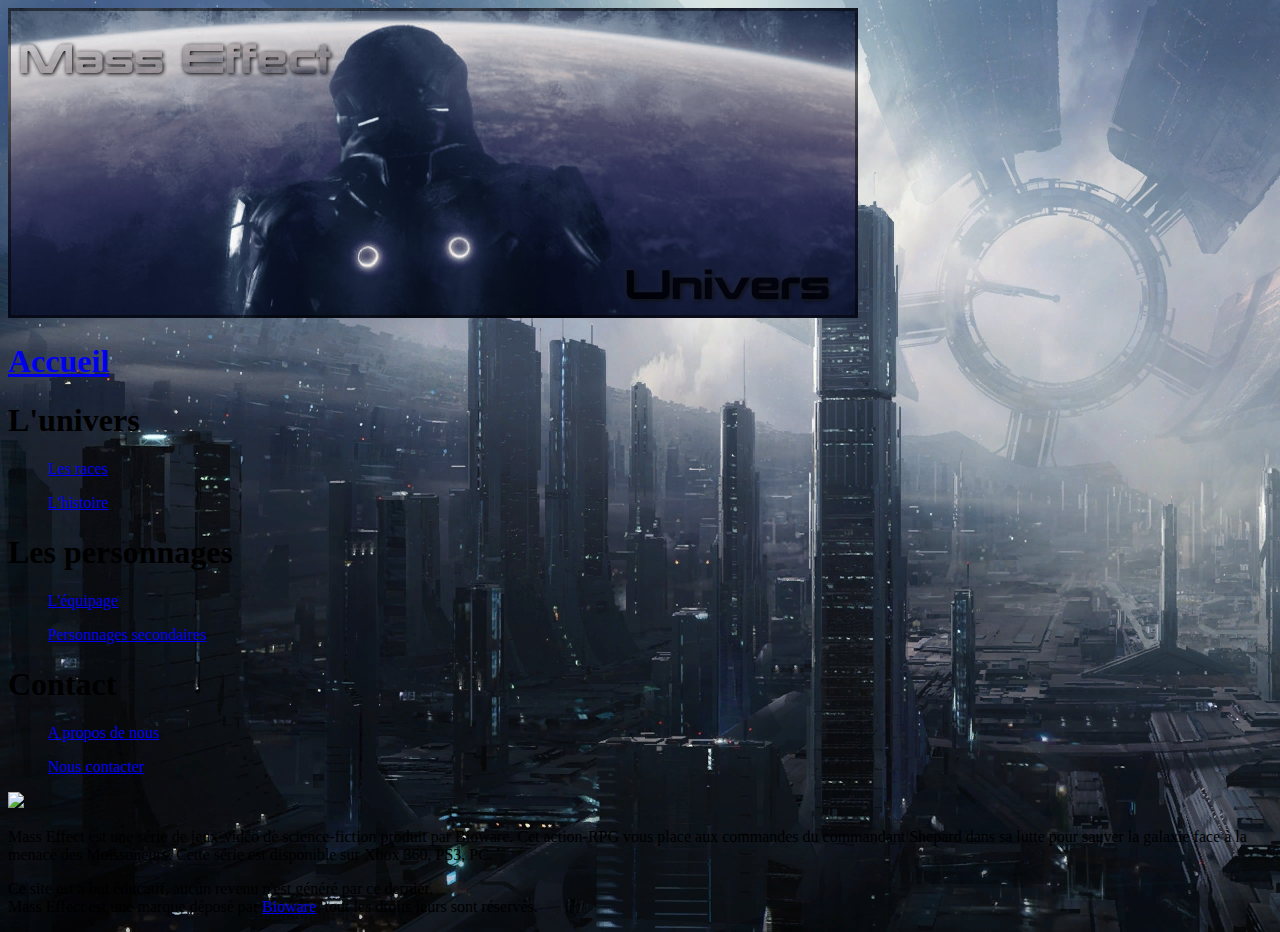
==== TP1/index.html @ 11f6e1c2 "test" ====
<!DOCTYPE html>
<html>
	<head>
		<meta charset="utf-8"/>
	</head>
	<body background="picture/background.jpg">
		<header bgcolor="#E6E6FA">
			<a href="index.html">
				<img src="picture/bann.png"/>
			</a>
			<nav>
				<h1>
					<a href="index.html">Accueil</a>
				</h1>
				<li>
					<h1>L'univers</h1>
					<ul>
						<a href="races.html">Les races</a>
					</ul>
					<ul>
						<a href="histoire.html">L'histoire</a>
					</ul>
				</li>
				<li>
					<h1>Les personnages</h1>
					<ul>
						<a href="equipage.html">L'équipage</a>
					</ul>
					<ul>
						<a href="personnage.html">Personnages secondaires</a>
					</ul>
				</li>
				<li>
					<h1>Contact</h1>
					<ul>
						<a href="apropos.html">A propos de nous</a>
					</ul>
					<ul>
						<a href="contact.html">Nous contacter</a>
					</ul>
				</li>
			</nav>

		</header>
		<section>
			<img src="https://upload.wikimedia.org/wikipedia/commons/thumb/a/aa/Mass_Effect_logo.png/1280px-Mass_Effect_logo.png" width="400"/>
			<article id="presentation">
				<p>Mass Effect est une série de jeux-vidéo de science-fiction produit par Bioware.
					Cet action-RPG vous place aux commandes du commandant Shepard dans sa lutte pour sauver la galaxie face à la menace des Moissoneurs.
					Cette série est disponible sur Xbox 360, PS3, PC.<p>
					</article>
					<!-- CONTENU A METTRE ICI -->
				</section>
				<footer>
					<p>Ce site est a but éducatif, aucun revenu n'est généré par ce dernier.<br>Mass Effect est une marque déposé par <a href="http://www.bioware.com" target="_blank">Bioware</a>, tout les droits leurs sont réservés.</p>
					</footer>
				</body>
			</html>
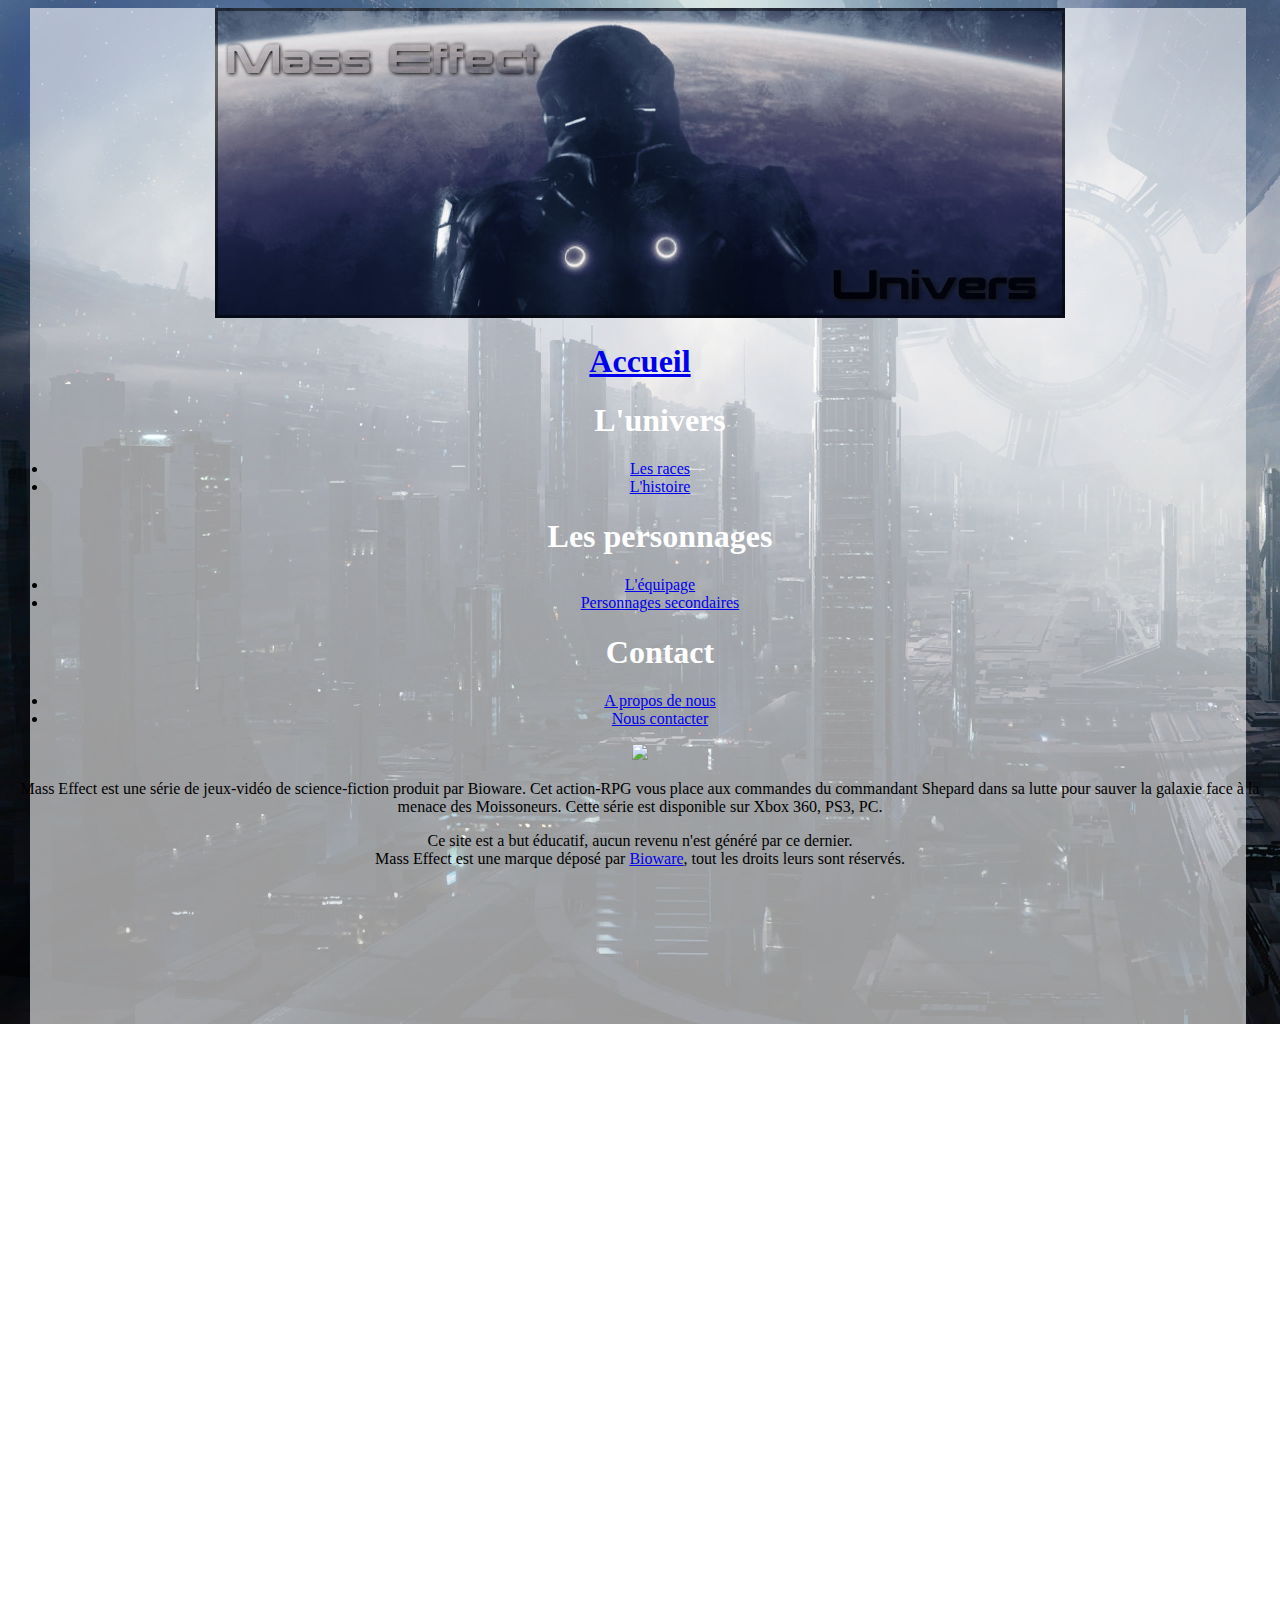
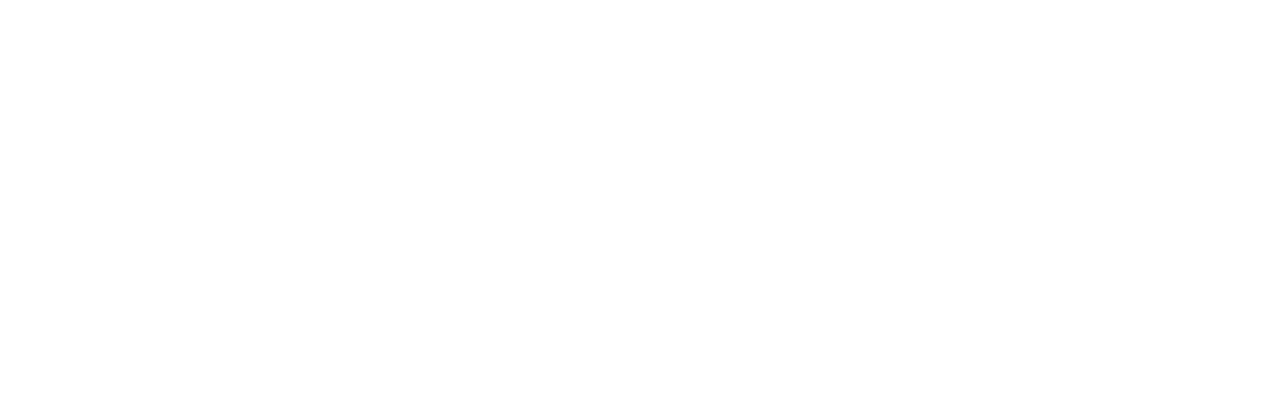
==== commit 2e7b7111: "CSS" ====
--- a/TP1/index.html
+++ b/TP1/index.html
@@ -2,8 +2,12 @@
 <html>
 	<head>
 		<meta charset="utf-8"/>
+		<link rel="stylesheet" type="text/css" href="style.css"/>
+		<title>Accueil</title>
 	</head>
-	<body background="picture/background.jpg">
+	<body>
+		<div class="layer">
+	</div>
 		<header bgcolor="#E6E6FA">
 			<a href="index.html">
 				<img src="picture/bann.png"/>
@@ -12,33 +16,33 @@
 				<h1>
 					<a href="index.html">Accueil</a>
 				</h1>
-				<li>
+				<ul>
 					<h1>L'univers</h1>
-					<ul>
+					<li>
 						<a href="races.html">Les races</a>
-					</ul>
-					<ul>
+					</li>
+					<li>
 						<a href="histoire.html">L'histoire</a>
-					</ul>
-				</li>
-				<li>
+					</li>
+				</ul>
+				<ul>
 					<h1>Les personnages</h1>
-					<ul>
+					<li>
 						<a href="equipage.html">L'équipage</a>
-					</ul>
-					<ul>
+					</li>
+					<li>
 						<a href="personnage.html">Personnages secondaires</a>
-					</ul>
-				</li>
-				<li>
+					</li>
+				</ul>
+				<ul>
 					<h1>Contact</h1>
-					<ul>
+					<li>
 						<a href="apropos.html">A propos de nous</a>
-					</ul>
-					<ul>
+					</li>
+					<li>
 						<a href="contact.html">Nous contacter</a>
-					</ul>
-				</li>
+					</li>
+				</ul>
 			</nav>
 
 		</header>
--- a/TP1/style.css
+++ b/TP1/style.css
@@ -0,0 +1,30 @@
+body {
+	text-align: center !important;
+	background-image: url("./picture/background.jpg");
+	background-repeat: no-repeat;
+	background-attachment: fixed;
+	}
+
+	.layer {
+		margin: 30px;
+		margin-top: 8px;
+		
+		background-color: white;
+		opacity: 0.6;
+		position: absolute;
+		top: 0;
+		left: 0;
+		height: 2000px;
+		width: 95%; 
+		filter: alpha(opacity=60);
+		z-index: -1;
+	}
+	
+.nav ul {
+	text-align=center;
+}
+
+h1 {
+	color:white;
+	font: Impact;
+}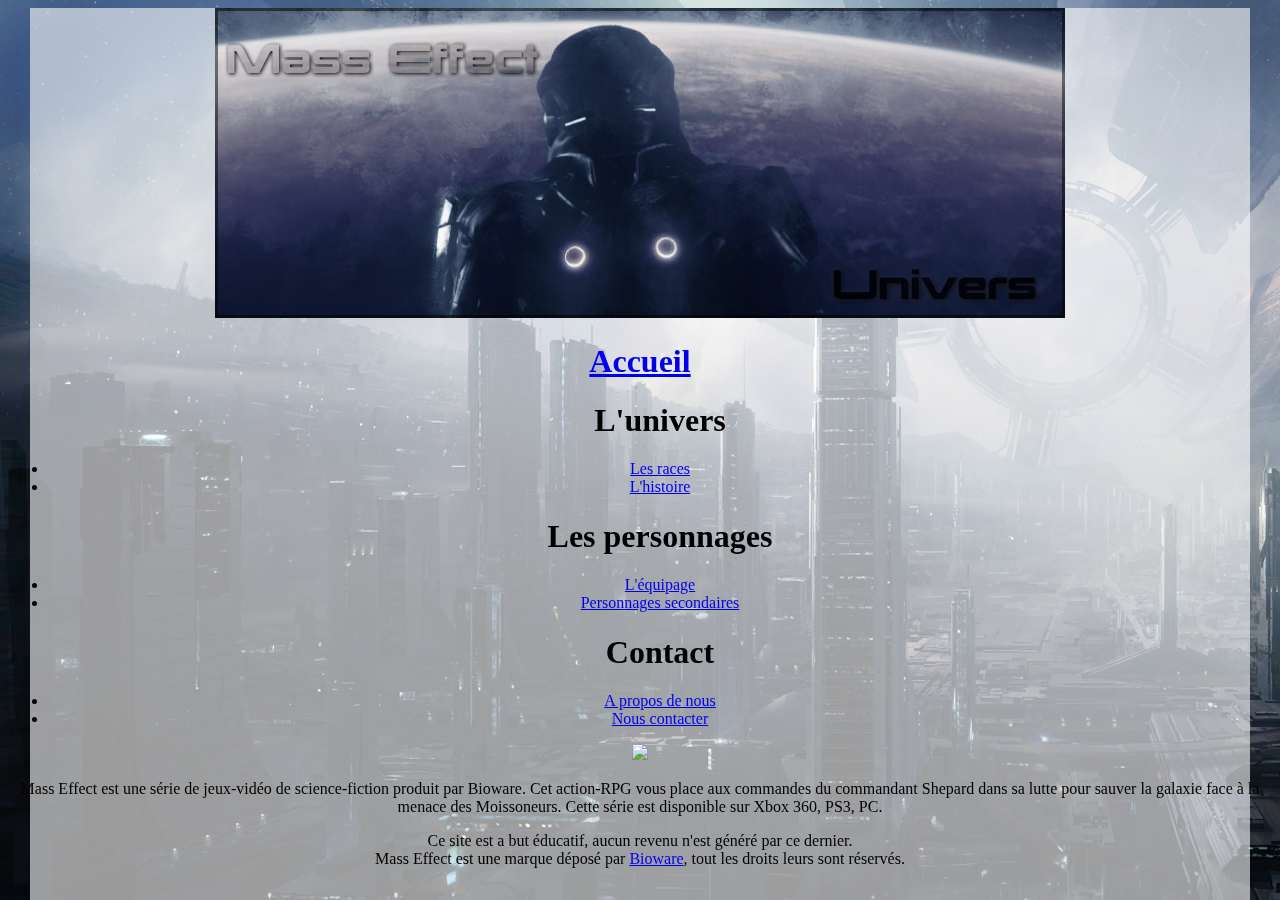
==== commit 4f1d4a5d: "Background" ====
--- a/TP1/index.html
+++ b/TP1/index.html
@@ -6,8 +6,6 @@
 		<title>Accueil</title>
 	</head>
 	<body>
-		<div class="layer">
-	</div>
 		<header bgcolor="#E6E6FA">
 			<a href="index.html">
 				<img src="picture/bann.png"/>
@@ -58,6 +56,8 @@
 				<footer>
 					<p>Ce site est a but éducatif, aucun revenu n'est généré par ce dernier.<br>Mass Effect est une marque déposé par <a href="http://www.bioware.com" target="_blank">Bioware</a>, tout les droits leurs sont réservés.</p>
 					</footer>
+				<div class="layer">
+				</div>
 				</body>
 			</html>
 			--- a/TP1/style.css
+++ b/TP1/style.css
@@ -8,16 +8,19 @@
 	.layer {
 		margin: 30px;
 		margin-top: 8px;
-		
+		background-size: cover;
 		background-color: white;
+		background-repeat: no-repeat;
+		background-attachment: fixed;
 		opacity: 0.6;
-		position: absolute;
+		position: fixed;
 		top: 0;
 		left: 0;
-		height: 2000px;
-		width: 95%; 
+		right: 0;
+height: 100%;		
 		filter: alpha(opacity=60);
 		z-index: -1;
+
 	}
 	
 .nav ul {
@@ -25,6 +28,6 @@
 }
 
 h1 {
-	color:white;
+	color: black;
 	font: Impact;
 }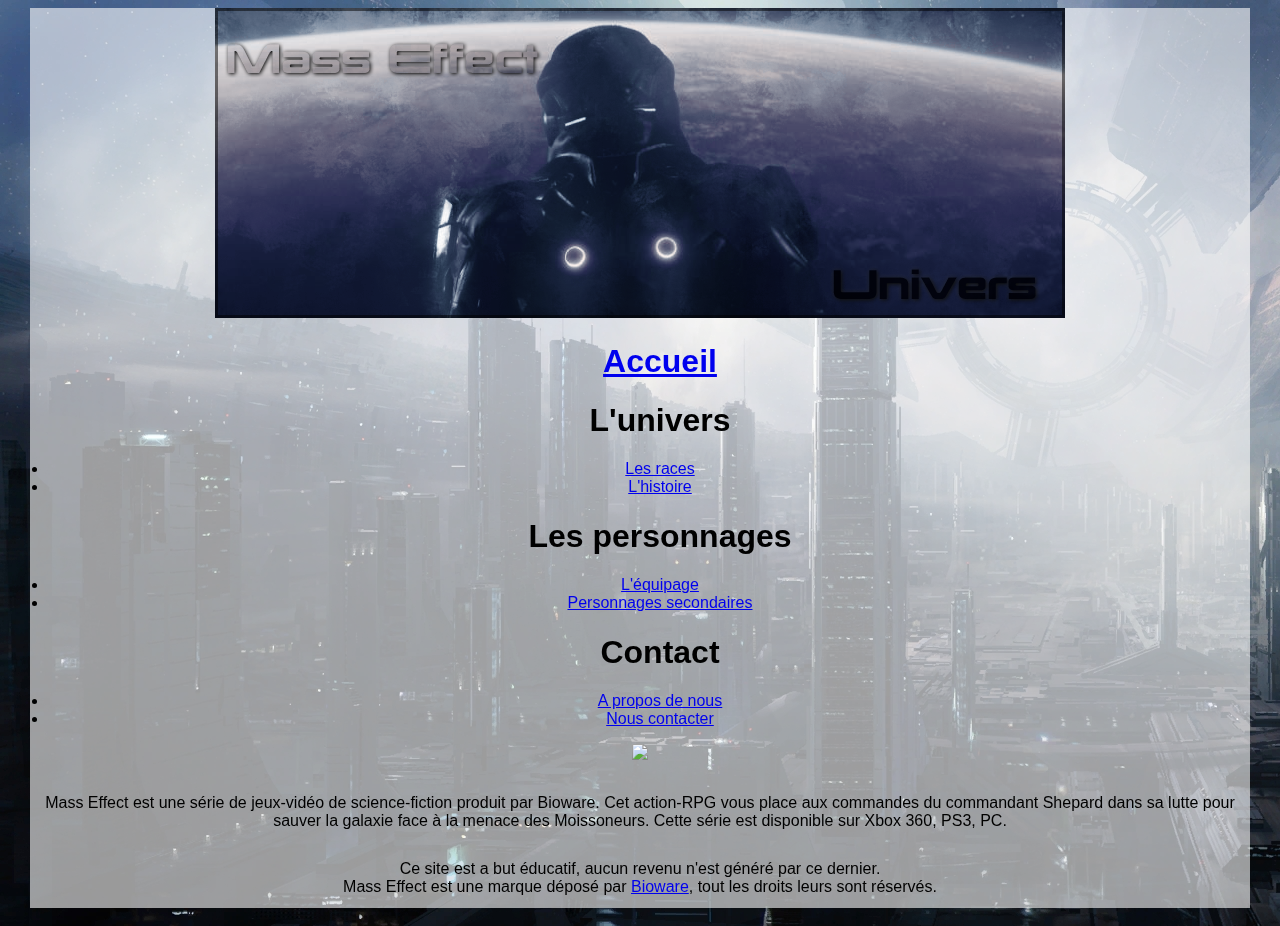
==== commit ebc3bd20: "CSS" ====
--- a/TP1/index.html
+++ b/TP1/index.html
@@ -11,10 +11,11 @@
 				<img src="picture/bann.png"/>
 			</a>
 			<nav>
-				<h1>
-					<a href="index.html">Accueil</a>
-				</h1>
 				<ul>
+					<h1>
+						<a href="index.html">Accueil</a>
+					</h1>
+
 					<h1>L'univers</h1>
 					<li>
 						<a href="races.html">Les races</a>
@@ -56,8 +57,8 @@
 				<footer>
 					<p>Ce site est a but éducatif, aucun revenu n'est généré par ce dernier.<br>Mass Effect est une marque déposé par <a href="http://www.bioware.com" target="_blank">Bioware</a>, tout les droits leurs sont réservés.</p>
 					</footer>
-				<div class="layer">
-				</div>
+					<div class="layer">
+					</div>
 				</body>
 			</html>
 			--- a/TP1/style.css
+++ b/TP1/style.css
@@ -1,4 +1,6 @@
 body {
+	margin:30;
+	font-family: Arial;
 	text-align: center !important;
 	background-image: url("./picture/background.jpg");
 	background-repeat: no-repeat;
@@ -17,17 +19,22 @@
 		top: 0;
 		left: 0;
 		right: 0;
-height: 100%;		
+		height: 100%;		
 		filter: alpha(opacity=60);
 		z-index: -1;
 
 	}
-	
-.nav ul {
+
+/*.nav ul {
 	text-align=center;
+}*/
+
+h1 {
+	text-align: center;
+	color: black;
+	font: Impact;
 }
 
-h1 {
-	color: black;
-	font: Impact;
+p {
+	margin:30px;
 }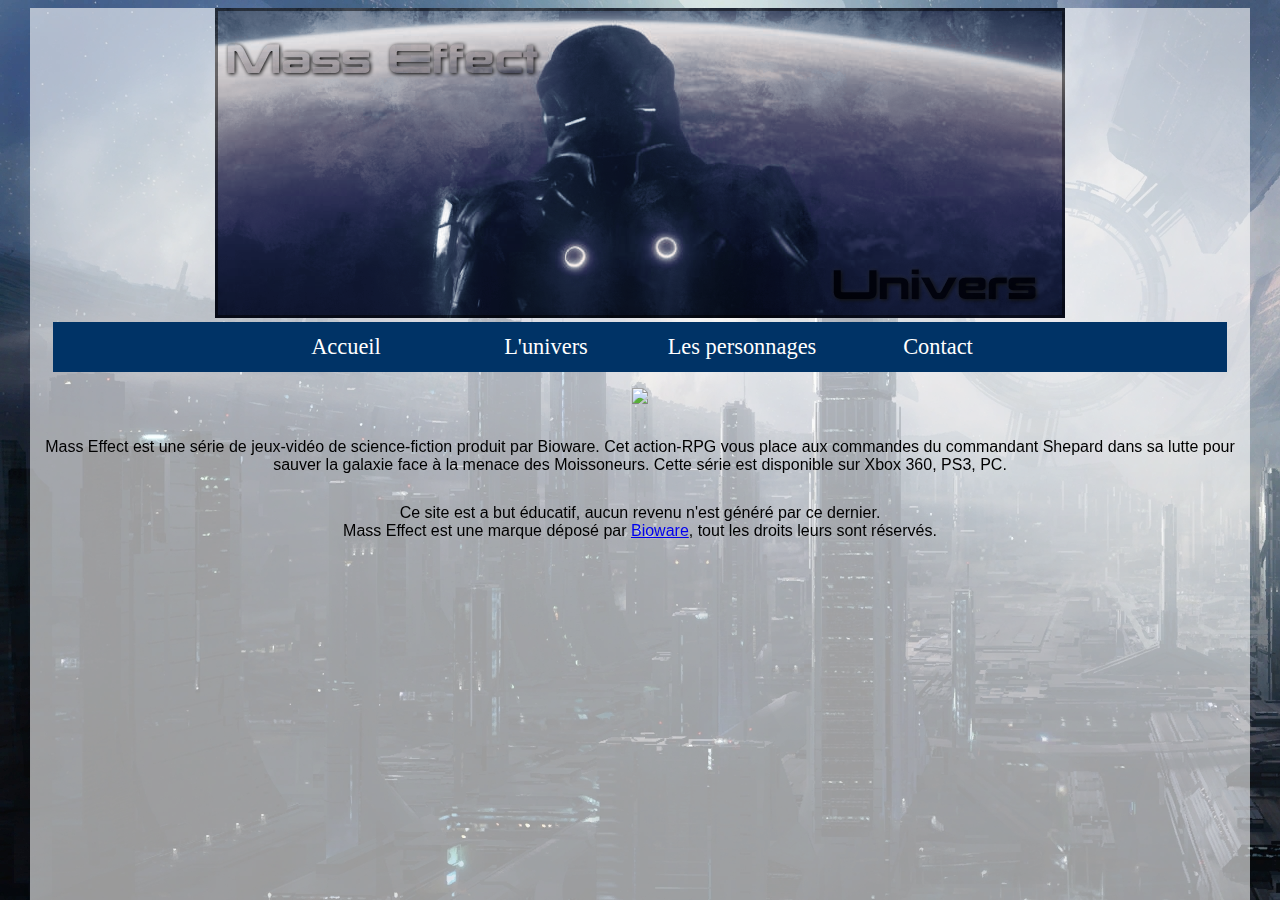
==== commit a9778b65: "NAV" ====
--- a/TP1/index.html
+++ b/TP1/index.html
@@ -12,35 +12,44 @@
 			</a>
 			<nav>
 				<ul>
-					<h1>
+					<li>
 						<a href="index.html">Accueil</a>
-					</h1>
+					</li>
 
-					<h1>L'univers</h1>
-					<li>
-						<a href="races.html">Les races</a>
-					</li>
-					<li>
-						<a href="histoire.html">L'histoire</a>
-					</li>
-				</ul>
-				<ul>
-					<h1>Les personnages</h1>
-					<li>
-						<a href="equipage.html">L'équipage</a>
-					</li>
-					<li>
-						<a href="personnage.html">Personnages secondaires</a>
-					</li>
-				</ul>
-				<ul>
-					<h1>Contact</h1>
-					<li>
-						<a href="apropos.html">A propos de nous</a>
-					</li>
-					<li>
-						<a href="contact.html">Nous contacter</a>
-					</li>
+					<li>L'univers
+						<ul>
+							<li>
+								<a href="races.html" class="sub">Les races</a>
+							</li>
+							<li>
+								<a href="histoire.html" class="sub">L'histoire</a>
+							</li>
+						</li>
+					</ul>
+
+
+					<li>Les personnages
+						<ul>
+							<li>
+								<a href="equipage.html" class="sub">L'équipage</a>
+							</li>
+							<li>
+								<a href="personnage.html" class="sub">Personnages secondaires</a>
+							</li>
+						</li>
+					</ul>
+
+
+					<li>Contact
+						<ul>
+							<li>
+								<a href="apropos.html" class="sub">A propos de nous</a>
+							</li>
+							<li>
+								<a href="contact.html" class="sub">Nous contacter</a>
+							</li>
+						</li>
+					</ul>
 				</ul>
 			</nav>
 
--- a/TP1/style.css
+++ b/TP1/style.css
@@ -25,15 +25,85 @@
 
 	}
 
+	nav {
+		font-family: Impact;
+		color: white;
+
+	}
+
+	nav ul {
+		list-style-type: none;
+		background-color: #003366;
+		text-align: center;
+		padding: 0;
+		margin-top: 0px;
+		margin-left: 45px;
+		margin-right: 45px;
+
+	}	
+
+	nav li {
+    width: 200px;
+    height: 50px;
+    line-height: 50px;
+    font-size: 1.4em;
+    display: inline-block;
+    margin-right: -4px;
+  }	
+
+	nav a {
+		color: #fff;
+		text-decoration: none;
+	}
+
+	a.sub{
+		text-decoration: none;
+		color: #fff;
+		display: block;
+	}	
+
+	nav li:hover {
+		background-color: #3366CC;
+	}
+
+	nav li ul {
+		display: none;
+	}
+
+	nav li:hover ul{
+		text-align: center;
+		display: block;
+
+	}
+
+	nav li li {
+		font-size: .8em;
+	}
+
+	nav li ul {
+		position: absolute;
+		display:none;
+		width: inherit;
+	}
+
+
+
+
+	/*nav ul {
+		list-style: none;
+		background-color: #555;
+		text-align: center;
+		padding: 0;
+		margin: 0;
+	}*/
+
+
+
+
 /*.nav ul {
 	text-align=center;
 }*/
 
-h1 {
-	text-align: center;
-	color: black;
-	font: Impact;
-}
 
 p {
 	margin:30px;
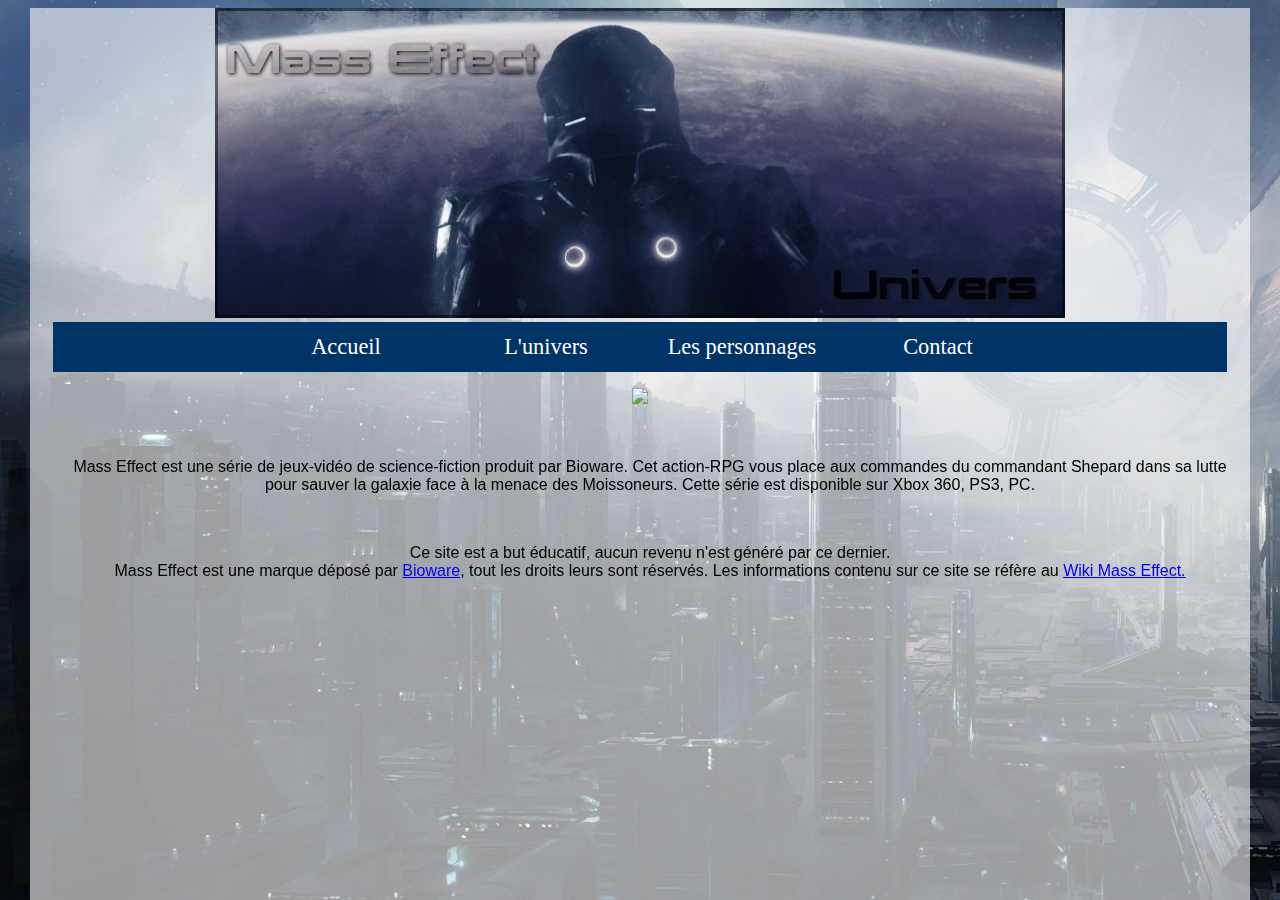
==== commit 4525820a: "footer modif" ====
--- a/TP1/index.html
+++ b/TP1/index.html
@@ -64,7 +64,7 @@
 					<!-- CONTENU A METTRE ICI -->
 				</section>
 				<footer>
-					<p>Ce site est a but éducatif, aucun revenu n'est généré par ce dernier.<br>Mass Effect est une marque déposé par <a href="http://www.bioware.com" target="_blank">Bioware</a>, tout les droits leurs sont réservés.</p>
+					<p>Ce site est a but éducatif, aucun revenu n'est généré par ce dernier.<br>Mass Effect est une marque déposé par <a href="http://www.bioware.com" target="_blank">Bioware</a>, tout les droits leurs sont réservés. Les informations contenu sur ce site se réfère au <a href = "http://fr.masseffect.wikia.com/wiki/Accueil" target="_blank">Wiki Mass Effect.</a></p>
 					</footer>
 					<div class="layer">
 					</div>
--- a/TP1/style.css
+++ b/TP1/style.css
@@ -87,9 +87,26 @@
 	}
 
 
+	.text {
+	display:block;
+	text-align: left;
+	}
 
-
-	/*nav ul {
+	img.picture {
+		float: left;
+		margin-right: 10px;
+		clear: both;
+	}
+	
+.text_race {
+	display: block;
+	margin-left: 0px;
+	overflow: auto;
+}
+	.info {
+		display: inline-block;
+		float: left;
+	}	/*nav ul {
 		list-style: none;
 		background-color: #555;
 		text-align: center;
@@ -97,7 +114,13 @@
 		margin: 0;
 	}*/
 
-
+h2 {	
+	text-align: center;
+	list-style: none;
+	background-color: #003366;
+	color: white;
+	margin-right: 30px;
+}
 
 
 /*.nav ul {
@@ -105,6 +128,26 @@
 }*/
 
 
+footer {
+clear: both;
+text-align: center;
+}
+
 p {
-	margin:30px;
+	margin: 50px;
+	margin-right: 30px;
+}
+
+p.text {
+	text-align:center;
+	margin-left:300px;
+	margin-right: 30px;
+}
+
+article {
+	clear: both;
+}
+
+article h2 {
+	text-align: center;
 }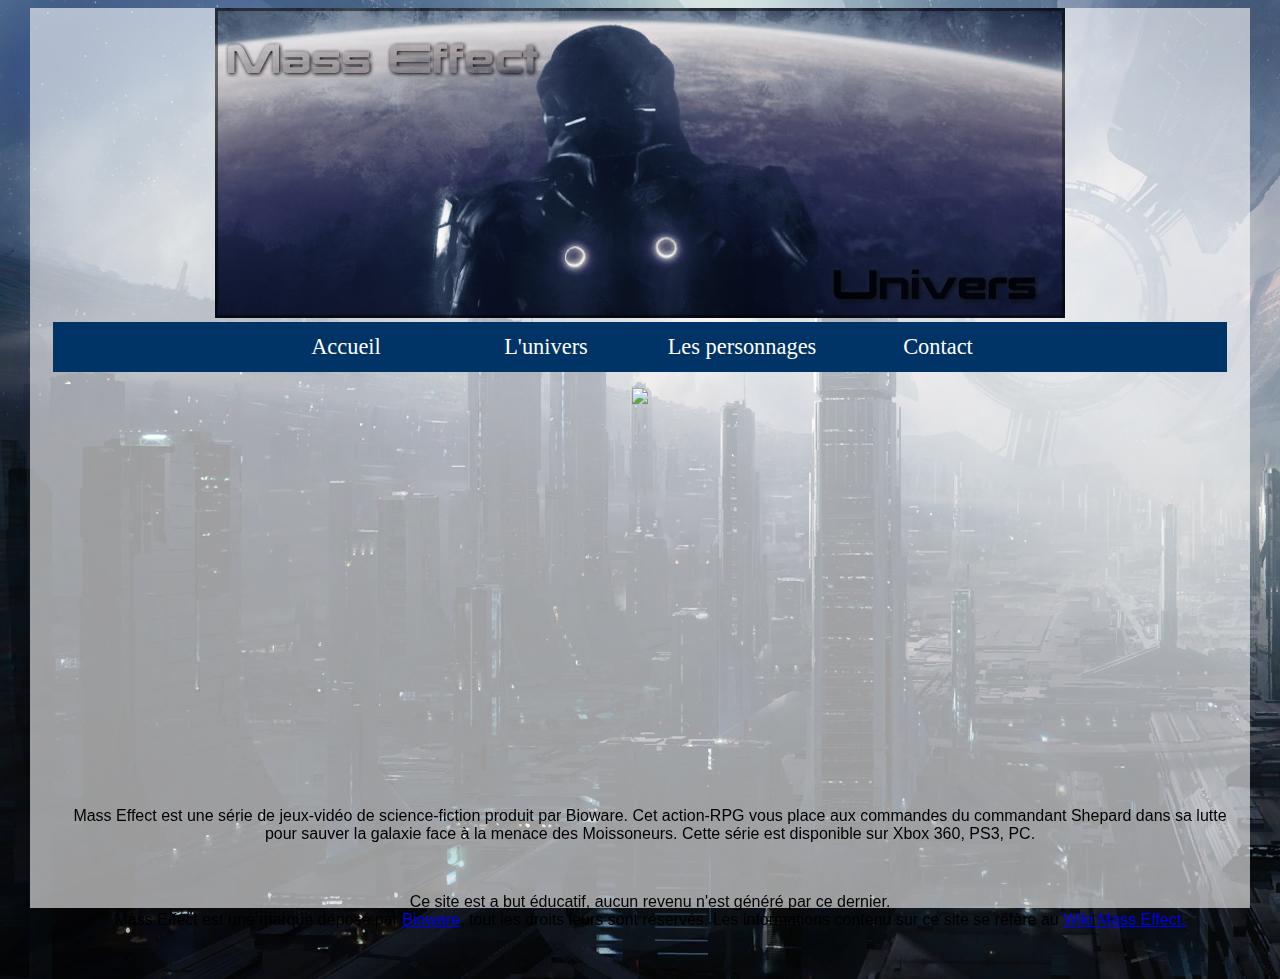
==== commit 5b91979d: "Add <aside>, changement CSS" ====
--- a/TP1/index.html
+++ b/TP1/index.html
@@ -56,6 +56,9 @@
 		</header>
 		<section>
 			<img src="https://upload.wikimedia.org/wikipedia/commons/thumb/a/aa/Mass_Effect_logo.png/1280px-Mass_Effect_logo.png" width="400"/>
+			<aside>
+			 <iframe width="560" height="315" src="https://www.youtube.com/embed/PfHxklxMhA4" frameborder="0" allowfullscreen></iframe> 
+			</aside>
 			<article id="presentation">
 				<p>Mass Effect est une série de jeux-vidéo de science-fiction produit par Bioware.
 					Cet action-RPG vous place aux commandes du commandant Shepard dans sa lutte pour sauver la galaxie face à la menace des Moissoneurs.
--- a/TP1/style.css
+++ b/TP1/style.css
@@ -96,6 +96,7 @@
 		float: left;
 		margin-right: 10px;
 		clear: both;
+		width: 200px;
 	}
 	
 .text_race {
@@ -119,7 +120,9 @@
 	list-style: none;
 	background-color: #003366;
 	color: white;
+	margin-top: 30px;
 	margin-right: 30px;
+	clear: both;
 }
 
 
@@ -139,7 +142,7 @@
 }
 
 p.text {
-	text-align:center;
+	text-align:left;
 	margin-left:300px;
 	margin-right: 30px;
 }
@@ -150,4 +153,12 @@
 
 article h2 {
 	text-align: center;
+}
+
+aside {
+	margin: 30px;
+}
+
+h1 {
+	font-size: 40px;	
 }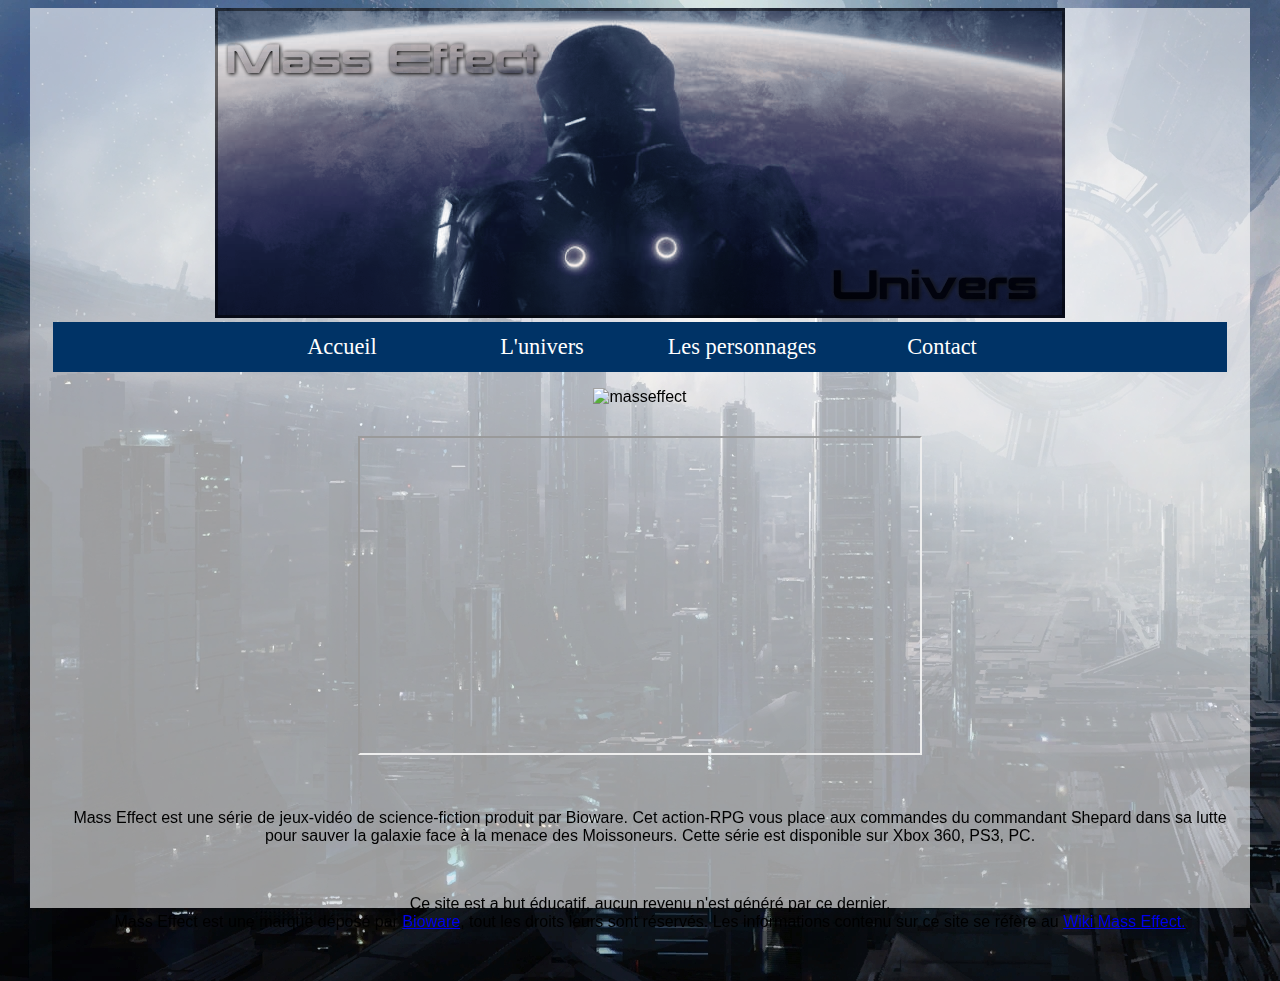
==== commit bea07e63: "READY TO FIGHT" ====
--- a/TP1/index.html
+++ b/TP1/index.html
@@ -1,76 +1,82 @@
-<!DOCTYPE html>
+﻿<!DOCTYPE html>
 <html>
-	<head>
-		<meta charset="utf-8"/>
-		<link rel="stylesheet" type="text/css" href="style.css"/>
-		<title>Accueil</title>
-	</head>
-	<body>
-		<header bgcolor="#E6E6FA">
-			<a href="index.html">
-				<img src="picture/bann.png"/>
-			</a>
-			<nav>
-				<ul>
-					<li>
-						<a href="index.html">Accueil</a>
-					</li>
+<head>
+    <meta charset="utf-8" />
+    <link rel="stylesheet" type="text/css" href="style.css" />
+    <title>Accueil</title>
+</head>
+<body>
+    <header>
+        <a href="index.html">
+            <img src="picture/bann.png" alt="Bann" />
+        </a>
+        <nav>
+            <ul>
+                <li>
+                    <a href="index.html">Accueil</a>
+                </li>
 
-					<li>L'univers
-						<ul>
-							<li>
-								<a href="races.html" class="sub">Les races</a>
-							</li>
-							<li>
-								<a href="histoire.html" class="sub">L'histoire</a>
-							</li>
-						</li>
-					</ul>
+                <li>
+                    L'univers
+                    <ul>
+                        <li>
+                            <a href="races.html" class="sub">Les races</a>
+                        </li>
+                        <li>
+                            <a href="histoire.html" class="sub">L'histoire</a>
+                        </li>
+                    </ul>
+                </li>
 
 
-					<li>Les personnages
-						<ul>
-							<li>
-								<a href="equipage.html" class="sub">L'équipage</a>
-							</li>
-							<li>
-								<a href="personnage.html" class="sub">Personnages secondaires</a>
-							</li>
-						</li>
-					</ul>
+
+                <li>
+                    Les personnages
+                    <ul>
+                        <li>
+                            <a href="equipage.html" class="sub">L'équipage</a>
+                        </li>
+                        <li>
+                            <a href="personnage.html" class="sub">Personnages secondaires</a>
+                        </li>
+                    </ul>
+                </li>
 
 
-					<li>Contact
-						<ul>
-							<li>
-								<a href="apropos.html" class="sub">A propos de nous</a>
-							</li>
-							<li>
-								<a href="contact.html" class="sub">Nous contacter</a>
-							</li>
-						</li>
-					</ul>
-				</ul>
-			</nav>
 
-		</header>
-		<section>
-			<img src="https://upload.wikimedia.org/wikipedia/commons/thumb/a/aa/Mass_Effect_logo.png/1280px-Mass_Effect_logo.png" width="400"/>
-			<aside>
-			 <iframe width="560" height="315" src="https://www.youtube.com/embed/PfHxklxMhA4" frameborder="0" allowfullscreen></iframe> 
-			</aside>
-			<article id="presentation">
-				<p>Mass Effect est une série de jeux-vidéo de science-fiction produit par Bioware.
-					Cet action-RPG vous place aux commandes du commandant Shepard dans sa lutte pour sauver la galaxie face à la menace des Moissoneurs.
-					Cette série est disponible sur Xbox 360, PS3, PC.<p>
-					</article>
-					<!-- CONTENU A METTRE ICI -->
-				</section>
-				<footer>
-					<p>Ce site est a but éducatif, aucun revenu n'est généré par ce dernier.<br>Mass Effect est une marque déposé par <a href="http://www.bioware.com" target="_blank">Bioware</a>, tout les droits leurs sont réservés. Les informations contenu sur ce site se réfère au <a href = "http://fr.masseffect.wikia.com/wiki/Accueil" target="_blank">Wiki Mass Effect.</a></p>
-					</footer>
-					<div class="layer">
-					</div>
-				</body>
-			</html>
-			+
+                <li>
+                    Contact
+                    <ul>
+                        <li>
+                            <a href="apropos.html" class="sub">A propos de nous</a>
+                        </li>
+                        <li>
+                            <a href="contact.html" class="sub">Nous contacter</a>
+                        </li>
+                    </ul>
+                </li>
+
+            </ul>
+        </nav>
+    </header>
+    <section>
+        <img alt="masseffect" src="https://upload.wikimedia.org/wikipedia/commons/thumb/a/aa/Mass_Effect_logo.png/1280px-Mass_Effect_logo.png" width="400" />
+        <aside>
+            <iframe width="560" height="315" src="https://www.youtube.com/embed/PfHxklxMhA4" allowfullscreen></iframe>
+        </aside>
+        <article id="presentation">
+            <p>
+                Mass Effect est une série de jeux-vidéo de science-fiction produit par Bioware.
+                Cet action-RPG vous place aux commandes du commandant Shepard dans sa lutte pour sauver la galaxie face à la menace des Moissoneurs.
+                Cette série est disponible sur Xbox 360, PS3, PC.
+            <p>
+        </article>
+    </section>
+    <footer>
+        <p>Ce site est a but éducatif, aucun revenu n'est généré par ce dernier.<br>Mass Effect est une marque déposé par <a href="http://www.bioware.com" target="_blank">Bioware</a>, tout les droits leurs sont réservés. Les informations contenu sur ce site se réfère au <a href="http://fr.masseffect.wikia.com/wiki/Accueil" target="_blank">Wiki Mass Effect.</a></p>
+    </footer>
+    <div class="layer">
+    </div>
+</body>
+</html>
--- a/TP1/style.css
+++ b/TP1/style.css
@@ -1,164 +1,153 @@
 body {
-	margin:30;
-	font-family: Arial;
-	text-align: center !important;
-	background-image: url("./picture/background.jpg");
-	background-repeat: no-repeat;
-	background-attachment: fixed;
-	}
+    margin: 30;
+    font-family: Arial;
+    text-align: center !important;
+    background-image: url("./picture/background.jpg");
+    background-repeat: no-repeat;
+    background-attachment: fixed;
+}
 
-	.layer {
-		margin: 30px;
-		margin-top: 8px;
-		background-size: cover;
-		background-color: white;
-		background-repeat: no-repeat;
-		background-attachment: fixed;
-		opacity: 0.6;
-		position: fixed;
-		top: 0;
-		left: 0;
-		right: 0;
-		height: 100%;		
-		filter: alpha(opacity=60);
-		z-index: -1;
+.layer {
+    margin: 30px;
+    margin-top: 8px;
+    background-size: cover;
+    background-color: white;
+    background-repeat: no-repeat;
+    background-attachment: fixed;
+    opacity: 0.6;
+    position: fixed;
+    top: 0;
+    left: 0;
+    right: 0;
+    height: 100%;
+    filter: alpha(opacity=60);
+    z-index: -1;
+}
 
-	}
+nav {
+    font-family: Impact;
+    color: white;
+}
 
-	nav {
-		font-family: Impact;
-		color: white;
+nav ul {
+    list-style-type: none;
+    background-color: #003366;
+    text-align: center;
+    padding: 0;
+    margin-top: 0px;
+    margin-left: 45px;
+    margin-right: 45px;
+}
 
-	}
-
-	nav ul {
-		list-style-type: none;
-		background-color: #003366;
-		text-align: center;
-		padding: 0;
-		margin-top: 0px;
-		margin-left: 45px;
-		margin-right: 45px;
-
-	}	
-
-	nav li {
+nav li {
     width: 200px;
     height: 50px;
     line-height: 50px;
     font-size: 1.4em;
     display: inline-block;
     margin-right: -4px;
-  }	
+}
 
-	nav a {
-		color: #fff;
-		text-decoration: none;
-	}
+nav a {
+    color: #fff;
+    text-decoration: none;
+}
 
-	a.sub{
-		text-decoration: none;
-		color: #fff;
-		display: block;
-	}	
+a.sub {
+    text-decoration: none;
+    color: #fff;
+    display: block;
+}
 
-	nav li:hover {
-		background-color: #3366CC;
-	}
+nav li:hover {
+    background-color: #3366CC;
+}
 
-	nav li ul {
-		display: none;
-	}
+nav li ul {
+    display: none;
+}
 
-	nav li:hover ul{
-		text-align: center;
-		display: block;
+nav li:hover ul {
+    text-align: center;
+    display: block;
+}
 
-	}
+nav li li {
+    font-size: .8em;
+}
 
-	nav li li {
-		font-size: .8em;
-	}
-
-	nav li ul {
-		position: absolute;
-		display:none;
-		width: inherit;
-	}
-
-
-	.text {
-	display:block;
-	text-align: left;
-	}
-
-	img.picture {
-		float: left;
-		margin-right: 10px;
-		clear: both;
-		width: 200px;
-	}
-	
-.text_race {
-	display: block;
-	margin-left: 0px;
-	overflow: auto;
-}
-	.info {
-		display: inline-block;
-		float: left;
-	}	/*nav ul {
-		list-style: none;
-		background-color: #555;
-		text-align: center;
-		padding: 0;
-		margin: 0;
-	}*/
-
-h2 {	
-	text-align: center;
-	list-style: none;
-	background-color: #003366;
-	color: white;
-	margin-top: 30px;
-	margin-right: 30px;
-	clear: both;
+nav li ul {
+    position: absolute;
+    display: none;
+    width: inherit;
 }
 
 
-/*.nav ul {
-	text-align=center;
-}*/
+.text {
+    display: block;
+    text-align: left;
+}
 
+img.picture {
+    float: left;
+    margin-right: 10px;
+    clear: both;
+    width: 200px;
+}
+
+.text_race {
+    display: block;
+    margin-left: 0px;
+    overflow: auto;
+}
+
+.info {
+    display: inline-block;
+    float: left;
+}
+
+h2 {
+    text-align: center;
+    list-style: none;
+    background-color: #003366;
+    color: white;
+    margin-top: 30px;
+    margin-right: 30px;
+    clear: both;
+}
 
 footer {
-clear: both;
-text-align: center;
+    clear: both;
+    text-align: center;
 }
 
 p {
-	margin: 50px;
-	margin-right: 30px;
+    margin: 50px;
+    margin-right: 30px;
 }
 
-p.text {
-	text-align:left;
-	margin-left:300px;
-	margin-right: 30px;
+    p.text {
+        text-align: left;
+        margin-left: 300px;
+        margin-right: 30px;
+    }
+
+article {
+    clear: both;
 }
 
-article {
-	clear: both;
-}
-
-article h2 {
-	text-align: center;
-}
+    article h2 {
+        text-align: center;
+    }
 
 aside {
-	margin: 30px;
+    margin: 30px;
 }
 
 h1 {
-	font-size: 40px;	
-}+    font-size: 40px;
+}
+
+li {
+    list-style: none;
+}
